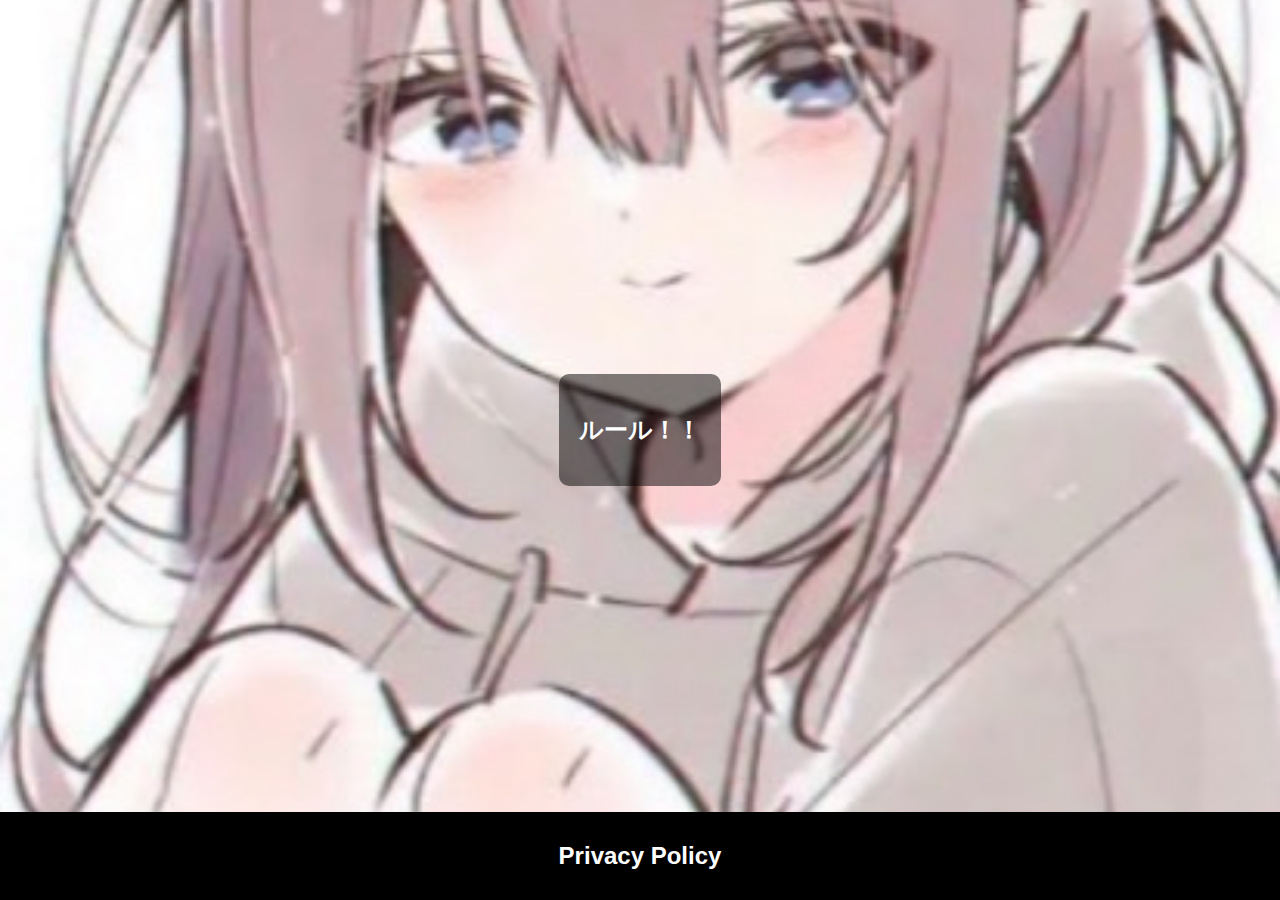
==== rule.html @ d83f0271 "Add files via upload" ====
<!DOCTYPE html>
<html lang="jp">
    <head>
        <meta charset="UTF-8">
        <meta name="viewport" content="width=device-width, initial-scale=1.0">
        <title>宣伝部屋</title>
        <link rel="stylesheet" href="pr.css">
        <link rel="icon" href="main.jpg" sizes="192x192">
        <link rel="apple-touch-icon" href="main.jpg" sizes="180x180">
        <meta name="description" content="宣伝部屋オープンチャットのホームページです。">
        <meta name="robots" content="noindex, nofollow">
        <meta property="og:title" content="宣伝部屋">
        <meta property="og:type" content="website">
        <meta property="og:url" content="https://openmura.github.io/senden">
        <meta property="og:image" content="https://openmura.github.io/senden/main.jpg">
        <meta property="og:description" content="宣伝部屋">
    </head>
<body>
    <header class="header">
        <h2><a href="py.html">Privacy Policy</a></h2>
    </header>
    <main class="content">
        <section class="page" style="background-image: url('main.jpg');">
            <div class="overlay">
                <h2>ルール！！</h2>
            </div>
        </section>
        <section class="page" style="background-image: url('main.jpg');">
            <div class="overlay">
                <h2>宣伝していいのは</h2>
                <h2>オープンチャット、ユーチューブ、lineboom</h2>
            </div>
        </section>
        <section class="page" style="background-image: url('main.jpg');">
            <div class="overlay">
                <h2>即抜け、宣伝抜け、雑談、スタンプ、挨拶、送信取り消し、は大丈夫です。</h2>
                <h2>わざと送信取り消しを繰り返すのは、やめてください。</h2>
            </div>
        </section>
        <section class="page" style="background-image: url('main.jpg');">
            <div class="overlay">
                <h2>相互×の人に、相互の話を持ち掛けないでください。</h2>
                <h2>相互トラブル、勧誘、喧嘩、誹謗中傷は禁止です。</h2>
            </div>
        </section>
        <section class="page" style="background-image: url('main.jpg');">
            <div class="overlay">
                <h2>お金関係の宣伝は禁止です。</h2>
                <h2>緩めのルールなので、不明点は管理者に聞いてください。</h2>
            </div>
        </section>
        <section class="page" style="background-image: url('main.jpg');">
            <div class="overlay">
                <h2>管理人、副管理人は基本的に干渉はしません</h2>
            </div>
        </section>
        <section class="page" style="background-image: url('main.jpg');">
            <div class="overlay">
                <h2><a href="https://line.me/R/msg/text/%2F%E3%83%AB%E3%83%BC%E3%83%AB%E7%A2%BA%E8%AA%8D%E3%81%97%E3%81%BE%E3%81%97%E3%81%9F">ルール守れるならここを押して、入ったオプを選択して送信してね！</a></h2>
            </div>
        </section>
    </main>
    <script src="pr.js"></script>
</body>
</html>
---- pr.css ----
body {
    margin: 0;
    font-family: Arial, sans-serif;
    overflow: hidden;
    display: flex;
    flex-direction: column-reverse;
    height: 100vh;
}
a {
    color: white !important;
    text-decoration: none;
}
a:hover {
    text-decoration: underline;
}

.header {
    position: fixed;
    bottom: 0;
    width: 100%;
    background: #000;
    color: #fff;
    text-align: center;
    padding: 10px 0;
    z-index: 10;
}

.content {
    flex-grow: 1;
    display: flex;
    flex-direction: column-reverse;
    overflow-y: scroll;
    scroll-snap-type: y mandatory;
}

.page {
    position: relative;
    flex: 0 0 100vh;
    scroll-snap-align: start;
    background-size: cover;
    background-position: center;
    display: flex;
    justify-content: center;
    align-items: center;
    color: white;
    text-align: center;
    padding: 20px;
    animation: slideUp 1s ease-in-out;
}

.page .overlay {
    background-color: rgba(0, 0, 0, 0.5);
    padding: 20px;
    border-radius: 10px;
}

@keyframes slideUp {
    from {
        transform: translateY(50px);
        opacity: 0;
    }
    to {
        transform: translateY(0);
        opacity: 1;
    }
}
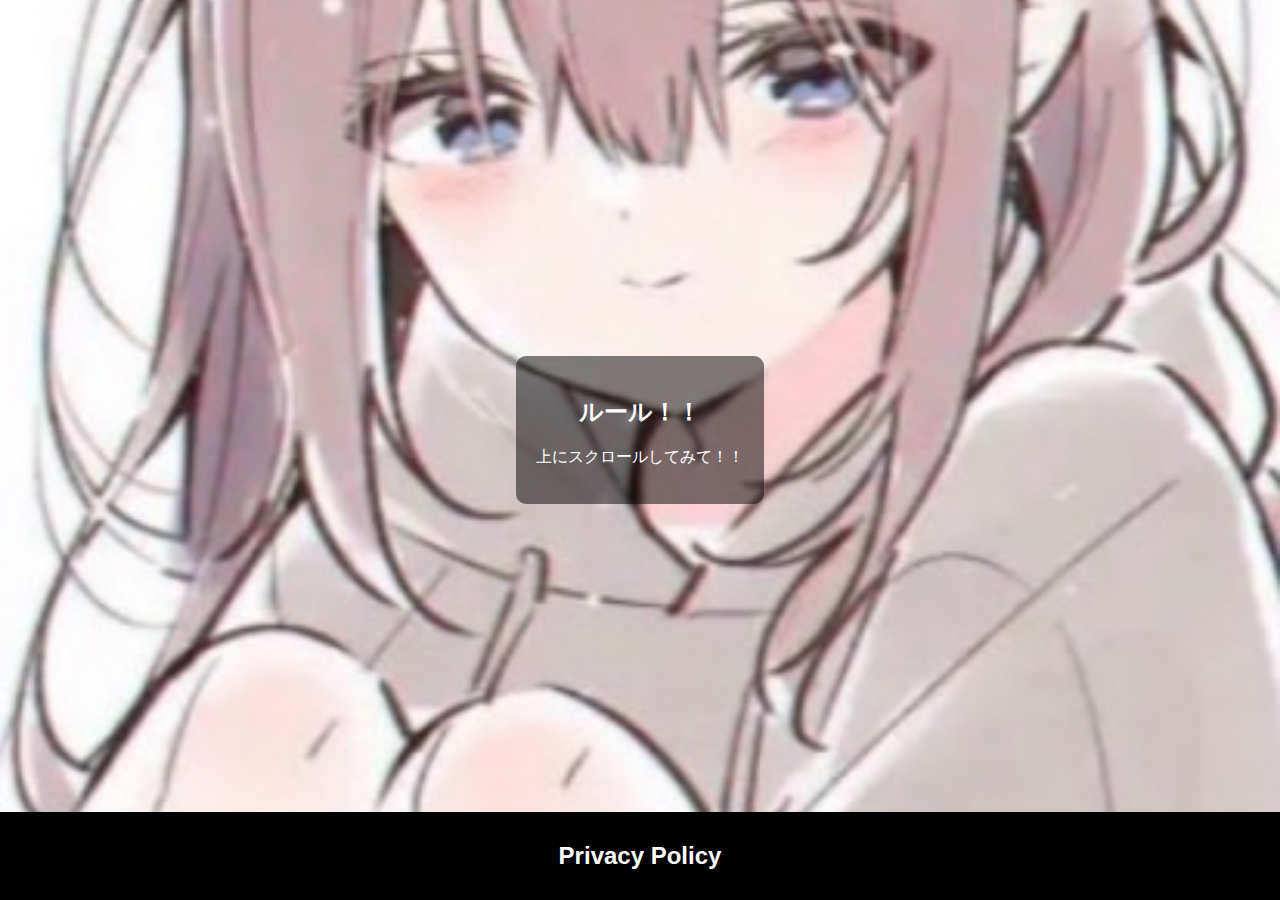
==== commit 4bec0b80: "Update rule.html" ====
--- a/rule.html
+++ b/rule.html
@@ -23,6 +23,7 @@
         <section class="page" style="background-image: url('main.jpg');">
             <div class="overlay">
                 <h2>ルール！！</h2>
+                <p>上にスクロールしてみて！！</p>
             </div>
         </section>
         <section class="page" style="background-image: url('main.jpg');">
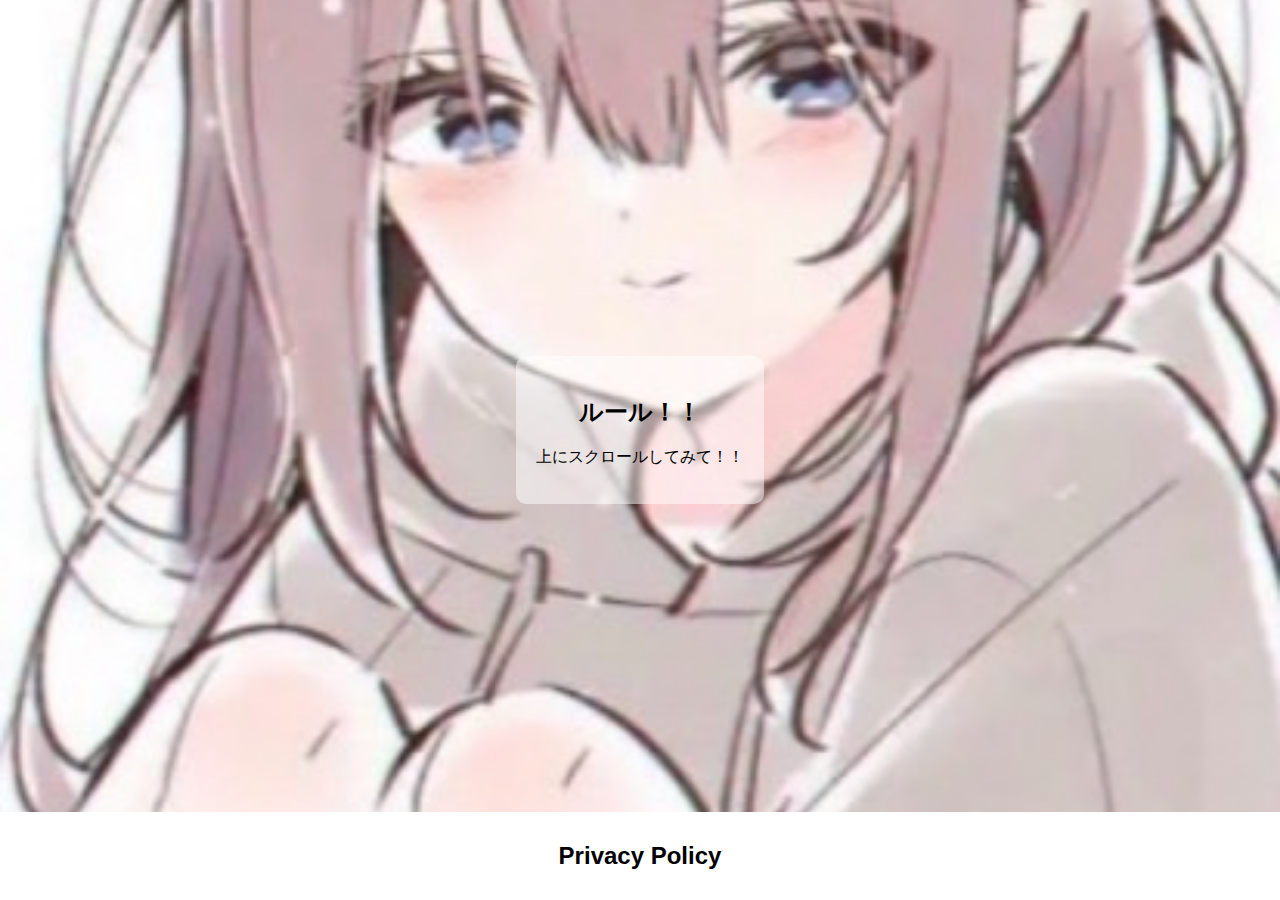
==== commit c879b5fa: "Update rule.html" ====
--- a/rule.html
+++ b/rule.html
@@ -17,7 +17,7 @@
     </head>
 <body>
     <header class="header">
-        <h2><a href="py.html">Privacy Policy</a></h2>
+        <h2><a href="https://openmura.github.io/home/py.html">Privacy Policy</a></h2>
     </header>
     <main class="content">
         <section class="page" style="background-image: url('main.jpg');">
@@ -29,7 +29,7 @@
         <section class="page" style="background-image: url('main.jpg');">
             <div class="overlay">
                 <h2>宣伝していいのは</h2>
-                <h2>オープンチャット、ユーチューブ、lineboom</h2>
+                <h2>オープンチャット</h2>
             </div>
         </section>
         <section class="page" style="background-image: url('main.jpg');">
--- a/pr.css
+++ b/pr.css
@@ -1,3 +1,17 @@
+:root {
+    --background-color: #ffffff;
+    --text-color: #000000;
+    --background-panel: rgba(255, 255, 255, 0.5);
+}
+
+@media (prefers-color-scheme: dark) {
+    :root {
+        --background-color: #121212;
+        --text-color: #ffffff;
+        --background-panel: rgba(0, 0, 0, 0.5);
+    }
+}
+
 body {
     margin: 0;
     font-family: Arial, sans-serif;
@@ -7,7 +21,7 @@
     height: 100vh;
 }
 a {
-    color: white !important;
+    color: var(--text-color) !important;
     text-decoration: none;
 }
 a:hover {
@@ -18,8 +32,8 @@
     position: fixed;
     bottom: 0;
     width: 100%;
-    background: #000;
-    color: #fff;
+    background: var(--background-color);
+    color: var(--text-color);
     text-align: center;
     padding: 10px 0;
     z-index: 10;
@@ -42,14 +56,14 @@
     display: flex;
     justify-content: center;
     align-items: center;
-    color: white;
+    color: var(--text-color);
     text-align: center;
     padding: 20px;
     animation: slideUp 1s ease-in-out;
 }
 
 .page .overlay {
-    background-color: rgba(0, 0, 0, 0.5);
+    background-color: var(--background-panel);
     padding: 20px;
     border-radius: 10px;
 }
@@ -63,4 +77,4 @@
         transform: translateY(0);
         opacity: 1;
     }
-}+}
